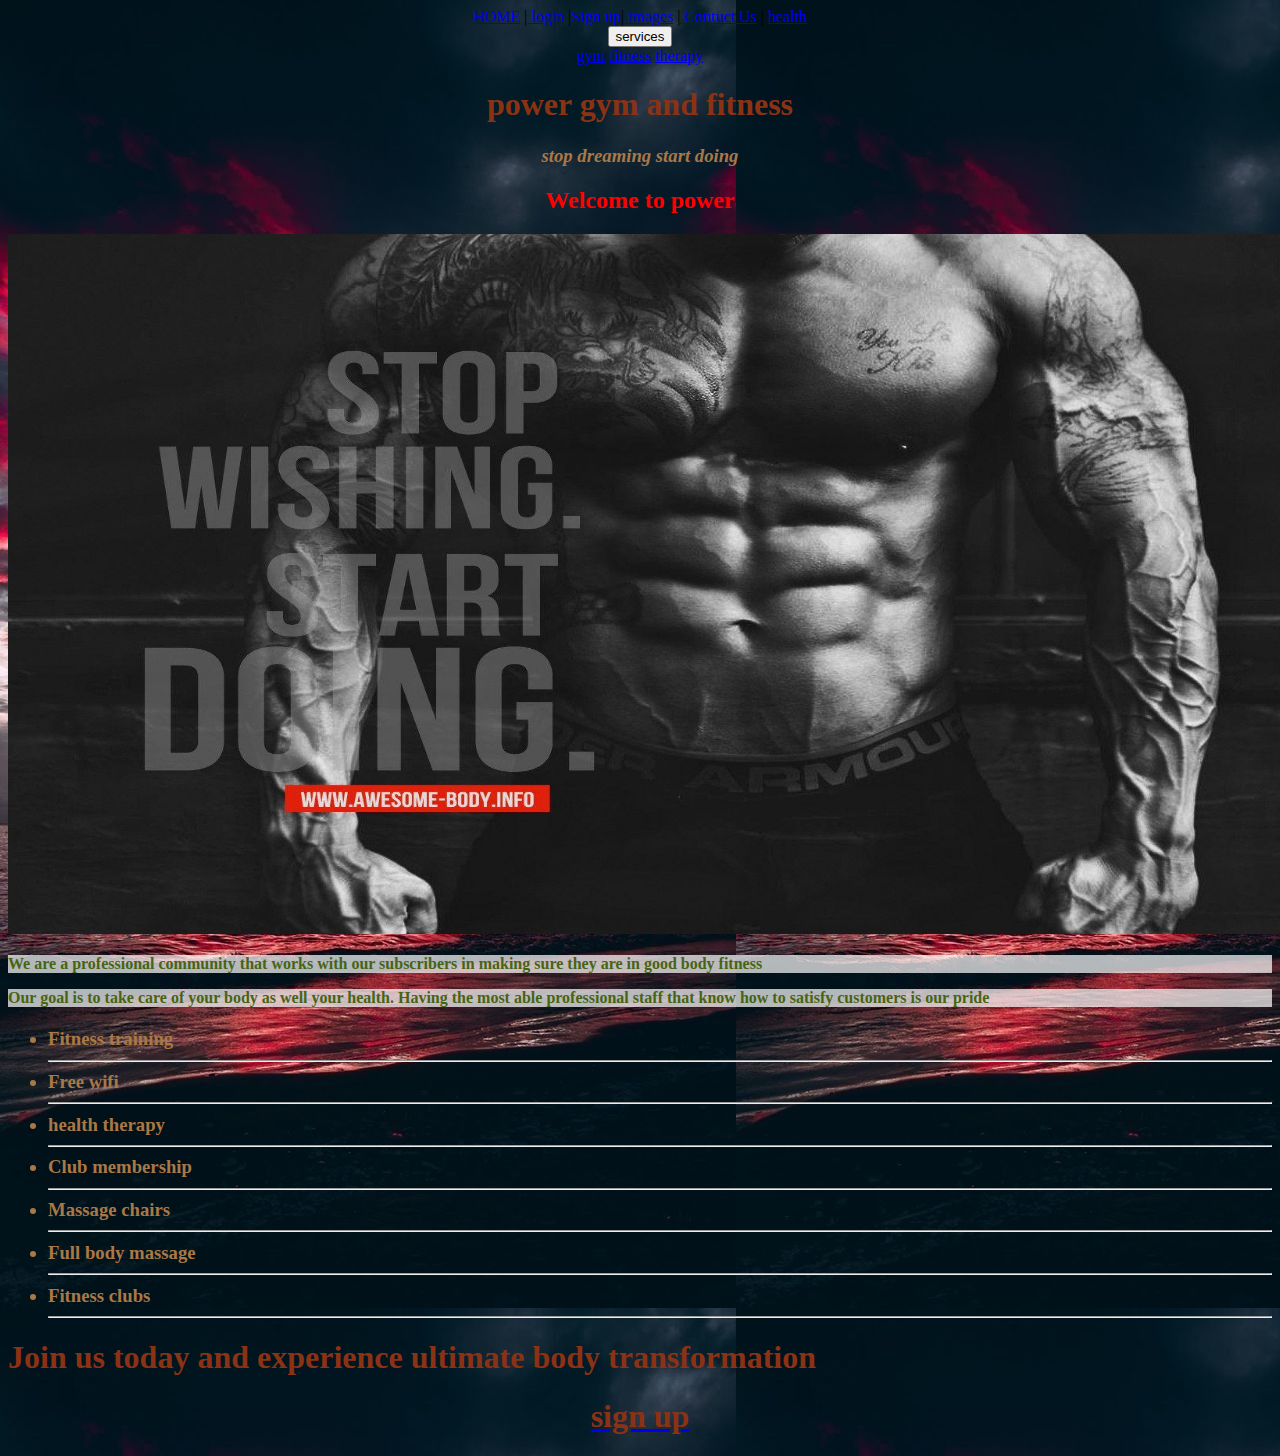
==== index.html @ fc8a1ae1 "added new files" ====
<html>
<head>
<style>
	body{
        background-image:url("back.jpeg")
    }
    img{width: 1500px;
    	height:700px;}
		h1 {font-family: fantasy;}
		h1 {color:rgba(140,50,20,120);}
		h2{color:red;}
		p {color:rgb(70,100,20);}
		h3{color:rgba(170,120,70,60);}
		p {background-color:green;
			background-color:hsla(2,90%,100%,0.7)}
		h4{color: #fff;
			font-family: serif;}
	dropbtn{background-color: black;
			color: white;
			padding: 16px;
			font-size: 16px;
			border: none;}
	dropdown{position: relative;
	        display: inline-block;}
	dropdown-content{display: none;
		           position: absolute;
		           background-color: lightgrey;
		           min-width: 200px;
		           z-index: 1;
	}
	dropdown-content a{color: black;
		padding: 12px 16px;
		text-decoration: none;
		display: block;}
	dropdown-content a:hover{background-color: white;}
	dropdown:hover .dropdown-content{display: block;}
	dropdown:hover .dropbtn{background-color: grey;}


	</style>
	<title>power gym and fitness</title>

</head>
<center>
<a href="power.html">HOME</a> |<a href="login.html"> login</a> |<a href="signin.html">Sign up</a>|<a href="image.html"> images</a> |<a href="index.html"> Contuct Us</a> | <a href="index.html">health</a><div class="dropdown"><button class="dropbtn">services</button><div class="dropdown-content">
	<a href="gym">gym</a>
	<a href="fitness">fitness</a>
	<a href="therapy">therapy</a>
</div></div>
</center>



<body>
	<h1><center>power gym and fitness</center></h1>
	<h3><center><i>stop dreaming start doing</i></center></h3>
	<tr>
	<center><h2><b>Welcome to power</b></h2></center>
<img src="stop.jpg" alt="stop dreaming start doing">
	<h4><p>We are a professional community that works with our subscribers in making sure they are in good body fitness</p>
	<p>Our goal is to take care of your body as well your health. Having the most able professional staff that know how to satisfy customers is our pride </p></h4>
	<centre><h3><ul><li>Fitness training</li><hr>
		       <li> Free wifi</li><hr>
		        <li>health therapy</li><hr>
		       <li> Club membership</li><hr>
		       <li> Massage chairs</li><hr>
		       <li> Full body massage</li><hr>
		   <li> Fitness clubs</li><hr></ul></h3></centre>
		   <p><h1>Join us today and experience ultimate body transformation</h1></p>
		   <a href="signin.html"><center><h1>sign up</h1></center></a>


</body>
</html>
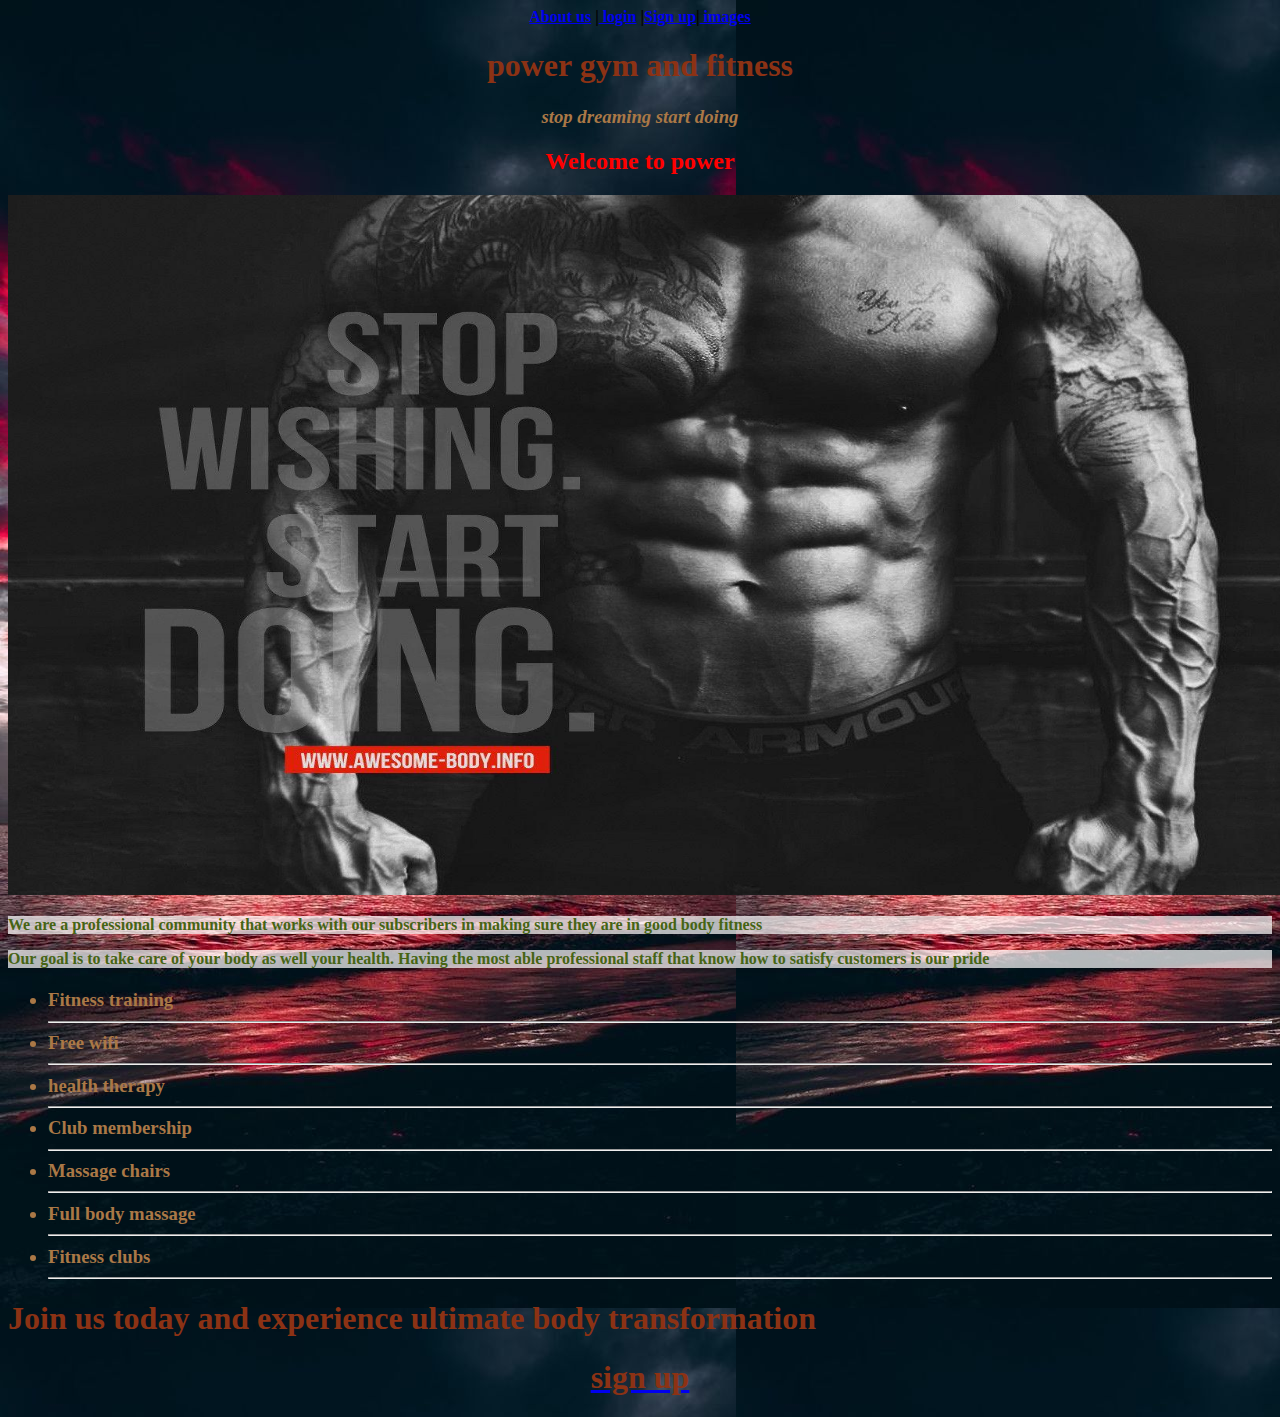
==== commit fe59af2c: "added new files" ====
--- a/index.html
+++ b/index.html
@@ -4,6 +4,7 @@
 <style>
 	body{
         background-image:url("back.jpeg")
+       
     }
     img{width: 1500px;
     	height:700px;}
@@ -16,38 +17,19 @@
 			background-color:hsla(2,90%,100%,0.7)}
 		h4{color: #fff;
 			font-family: serif;}
-	dropbtn{background-color: black;
-			color: white;
-			padding: 16px;
-			font-size: 16px;
-			border: none;}
-	dropdown{position: relative;
-	        display: inline-block;}
-	dropdown-content{display: none;
-		           position: absolute;
-		           background-color: lightgrey;
-		           min-width: 200px;
-		           z-index: 1;
-	}
-	dropdown-content a{color: black;
-		padding: 12px 16px;
-		text-decoration: none;
-		display: block;}
-	dropdown-content a:hover{background-color: white;}
-	dropdown:hover .dropdown-content{display: block;}
-	dropdown:hover .dropbtn{background-color: grey;}
+		 a: link{background-image: url(fruits.jpg);
+		 color: orange;
+		 
+		  }
 
 
-	</style>
-	<title>power gym and fitness</title>
+
+	</style><title>power gym and fitness</title>
 
 </head>
-<center>
-<a href="power.html">HOME</a> |<a href="login.html"> login</a> |<a href="signin.html">Sign up</a>|<a href="image.html"> images</a> |<a href="index.html"> Contuct Us</a> | <a href="index.html">health</a><div class="dropdown"><button class="dropbtn">services</button><div class="dropdown-content">
-	<a href="gym">gym</a>
-	<a href="fitness">fitness</a>
-	<a href="therapy">therapy</a>
-</div></div>
+<center><b>
+<a href="about.html">About us</a> |<a href="login.html"> login</a> |<a href="signin.html">Sign up</a>|<a href="image.html"> images</a></b></center>
+	
 </center>
 
 
